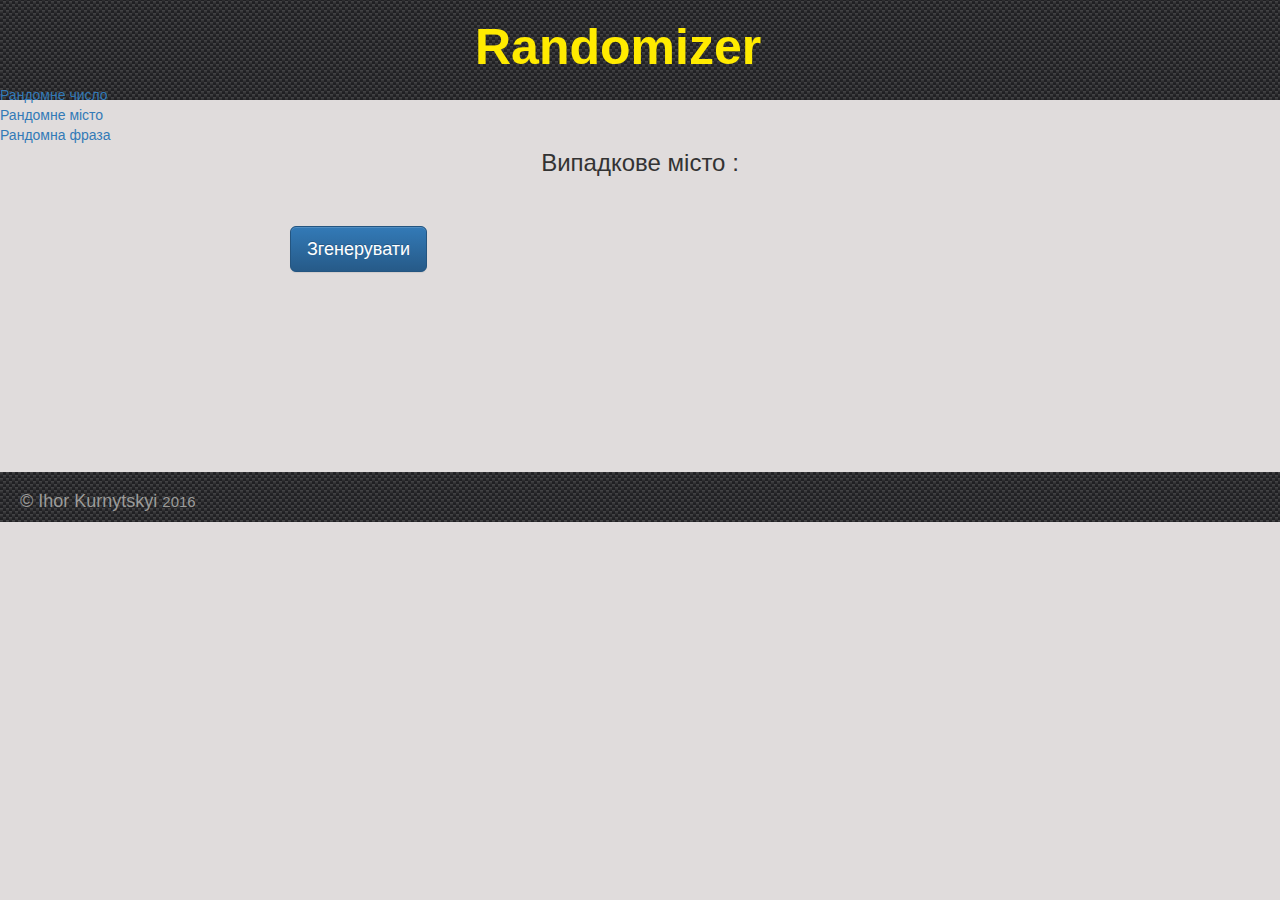
==== city.html @ bffb4632 "Створена друга сторінка" ====
<!DOCTYPE html>
<html lang="en">

<head>
	<meta charset="UTF-8">
	<title>Document</title>
</head>

<body>
	<!DOCTYPE html>
	<html lang="en">

	<head>
		<meta charset="UTF-8">
		<title>Randomizer</title>
		<link rel="stylesheet" href="css/style.css">
		<link rel="stylesheet" href="libraries/bootstrap.min.css">
		<link rel="stylesheet" href="libraries/bootstrap-theme.min.css">

		<script src="js/jquery-1.12.3.min.js"></script>
		<script src="js/main.js"></script>
	</head>

	<body id="body-id">

		<div id="all-page">

			<!--Header-->

			<div id="header">
				<div class="intro">
					<h1 class="big-h1">Randomizer</h1>
					<ul id="navigation">
						<a href="index.html">
							<li>Рандомне число</li>
						</a>
						<a href="city.html">
							<li>Рандомне місто</li>
						</a>
						<a href="#">
							<li>Рандомна фраза</li>
						</a>
					</ul>
				</div>
			</div>

			<!--Вікно результатів-->

			<div id="window">
				<h3 class="center">Випадкове місто :</h3>
				<div id="window-city-screen">
					<span id="screen-city-text"></span>
					<p id="paragraph-text"></p>
				</div>
			</div>

			<div id="settings">
				<button id="random-city-btn" class="btn btn-primary btn-lg">Згенерувати</button>
			</div>

		</div>
		
	<footer>
		<h4>&copy; Ihor Kurnytskyi <span>2016</span></h4>
	</footer>

	</body>

	</html>
---- css/style.css ----
* {
	margin: 0;
	padding: 0;
}

body {
	padding: 0;
	margin: 0;
	background-color: #ababab;
}


.intro {
	margin: 0;
	margin-top: -20px;
	padding-top: 20px;
	height: 120px;
	background: url(../images/background.png);
	color: #ffeb00;
}

.big-h1 {
	display: block;
	margin-left: auto;
	margin-right: auto;
	width: 330px;
	font-size: 50px;
	font-weight: 900;
}
#body-id {
	background-color: #e0dcdc;
}

#window {
	width: 500px;
	margin: 50px auto;
	text-align: center;
}

.center {
	display: inline;
	margin: 0 auto;
}

#window-screen {
	width: auto;
	margin: 20px 0;
	padding-top: 60px;
	padding-left: 20px;
	background-color: white;
	height: 300px;
	border-radius: 20px;
	font-size: 100px;
	text-align: center;
	overflow: auto;
}

#settings {
	padding-left: 150px;
	width: 1000px;
	margin: 0 auto;
}



.inputs {
	width: 40px;
	margin: 0px 0;
	text-align: center;
	margin-left: 0px;
}


#random-btn {
	display: block;
	margin: 0 0 30px 280px;
}

#inputs-id {
	width: 1000px;
	padding-left: 100px;
}

footer {
	display: block;
	height: 50px;
	background: url(../images/background.png);
	margin-top: 200px;
	color: #9b9b99;
	padding: 10px 0 0 20px;
}

footer h4 span {
	font-size: 15px;
}
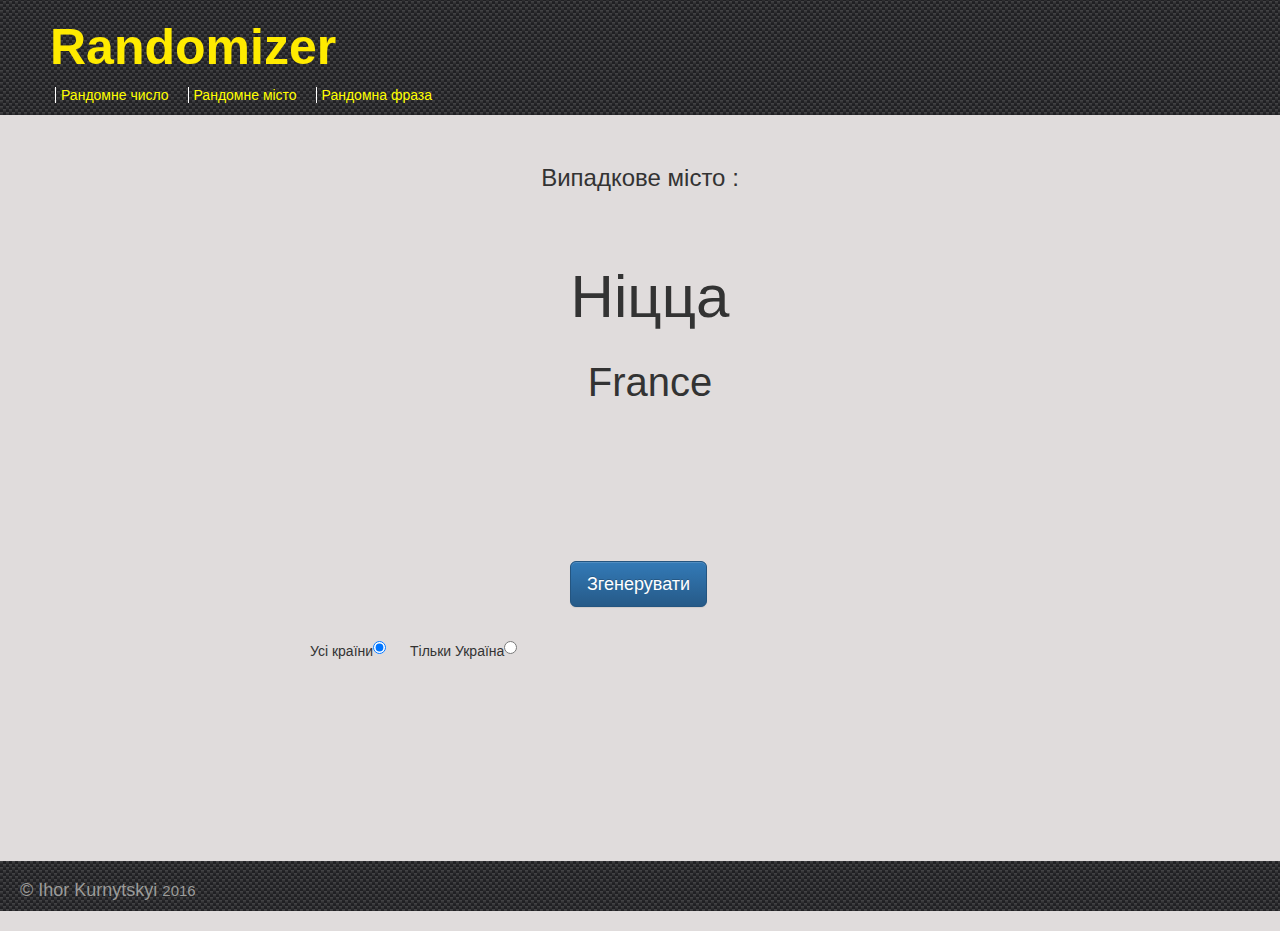
==== commit 370a85a5: "add radio buttons" ====
--- a/city.html
+++ b/city.html
@@ -56,6 +56,10 @@
 
 			<div id="settings">
 				<button id="random-city-btn" class="btn btn-primary btn-lg">Згенерувати</button>
+				<div id="selectCountry">
+					<label for="allCountry" class="radio-inline">Усі країни</label><input type="radio" name="countrySel" id="allCountry" checked>
+					<label for="ukraine" class="radio-inline">Тільки Україна</label><input type="radio" name="countrySel" id="ukraine">
+				</div>
 			</div>
 
 		</div>
--- a/css/style.css
+++ b/css/style.css
@@ -15,18 +15,35 @@
 	margin: 0;
 	margin-top: -20px;
 	padding-top: 20px;
-	height: 120px;
+	height: 135px;
 	background: url(../images/background.png);
 	color: #ffeb00;
 }
 
 .big-h1 {
 	display: block;
-	margin-left: auto;
+	margin-left: 50px;
 	margin-right: auto;
 	width: 330px;
 	font-size: 50px;
 	font-weight: 900;
+}
+#navigation {
+	margin-left: 40px;
+}
+#navigation li {
+	list-style-type: none;
+	display: inline;
+	border-left: 1px solid white;
+	margin-left: 15px;
+	padding-left: 5px;
+}
+#navigation a {
+	text-decoration: none;
+	color: yellow;
+}
+#navigation a:hover {
+	color:#fda703;
 }
 #body-id {
 	background-color: #e0dcdc;
@@ -56,6 +73,24 @@
 	overflow: auto;
 }
 
+#window-city-screen {
+	width: auto;
+	margin: 20px 0;
+	padding-left: 20px;
+	height: 300px;
+	border-radius: 20px;
+	font-size: 100px;
+	text-align: center;
+}
+
+#window-city-screen #screen-city-text {
+	font-size: 60px;
+}
+
+#screen-city-text+p {
+	font-size: 40px;
+}
+
 #settings {
 	padding-left: 150px;
 	width: 1000px;
@@ -77,6 +112,11 @@
 	margin: 0 0 30px 280px;
 }
 
+#random-city-btn {
+	display: block;
+	margin: 0 0 30px 280px;
+}
+
 #inputs-id {
 	width: 1000px;
 	padding-left: 100px;
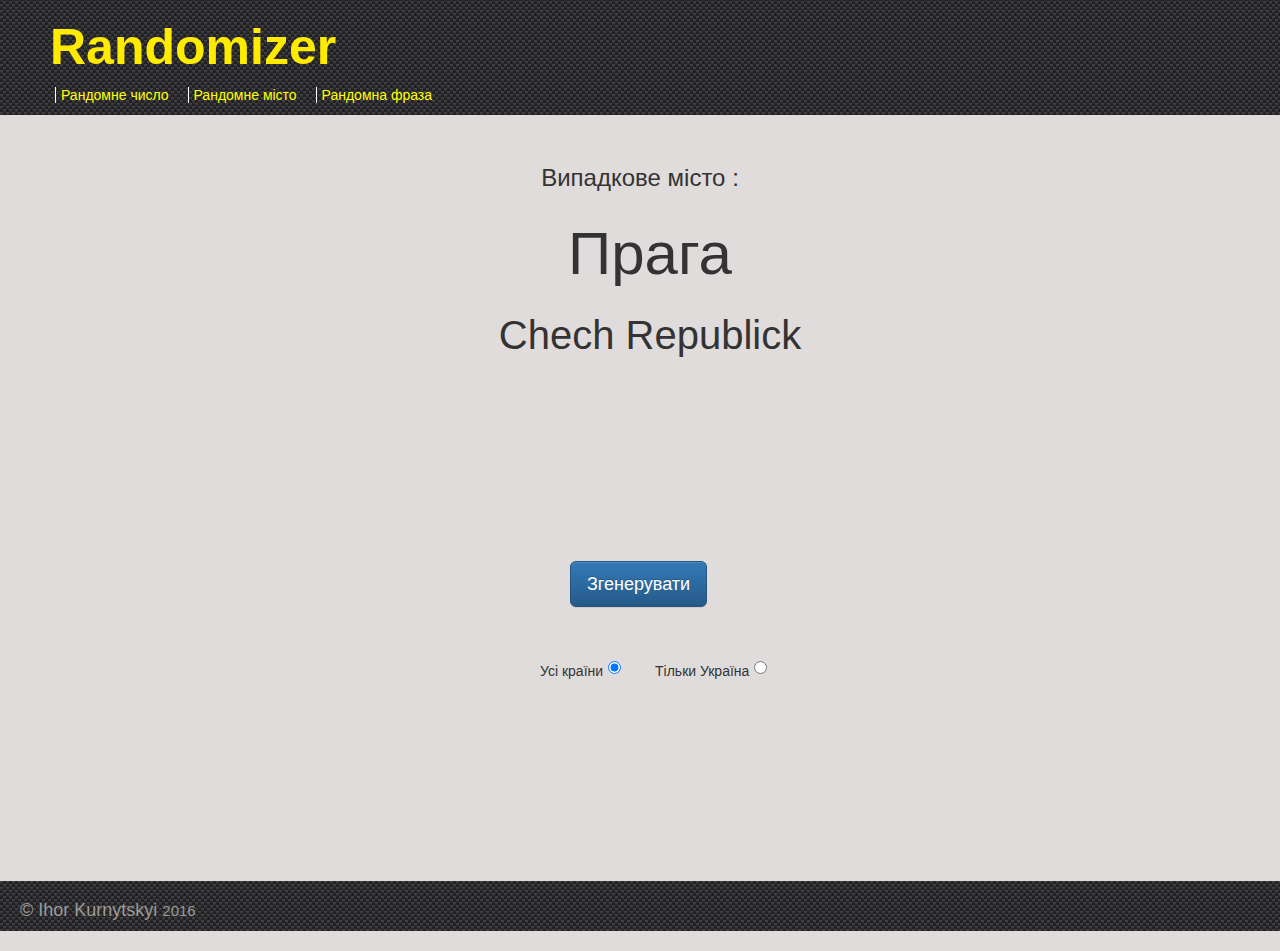
==== commit bf9171dc: "add new link to 3rd page" ====
--- a/city.html
+++ b/city.html
@@ -37,7 +37,7 @@
 						<a href="city.html">
 							<li>Рандомне місто</li>
 						</a>
-						<a href="#">
+						<a href="phrase.html">
 							<li>Рандомна фраза</li>
 						</a>
 					</ul>
@@ -49,7 +49,7 @@
 			<div id="window">
 				<h3 class="center">Випадкове місто :</h3>
 				<div id="window-city-screen">
-					<span id="screen-city-text"></span>
+					<p id="screen-city-text"></p>
 					<p id="paragraph-text"></p>
 				</div>
 			</div>
--- a/css/style.css
+++ b/css/style.css
@@ -133,4 +133,14 @@
 
 footer h4 span {
 	font-size: 15px;
-}+}
+#selectCountry {
+	margin: 50px 0 0 220px;
+}
+
+#selectCountry input {
+	margin-left: 5px;
+}
+#selectCountry label {
+	margin-left: 10px;
+}
